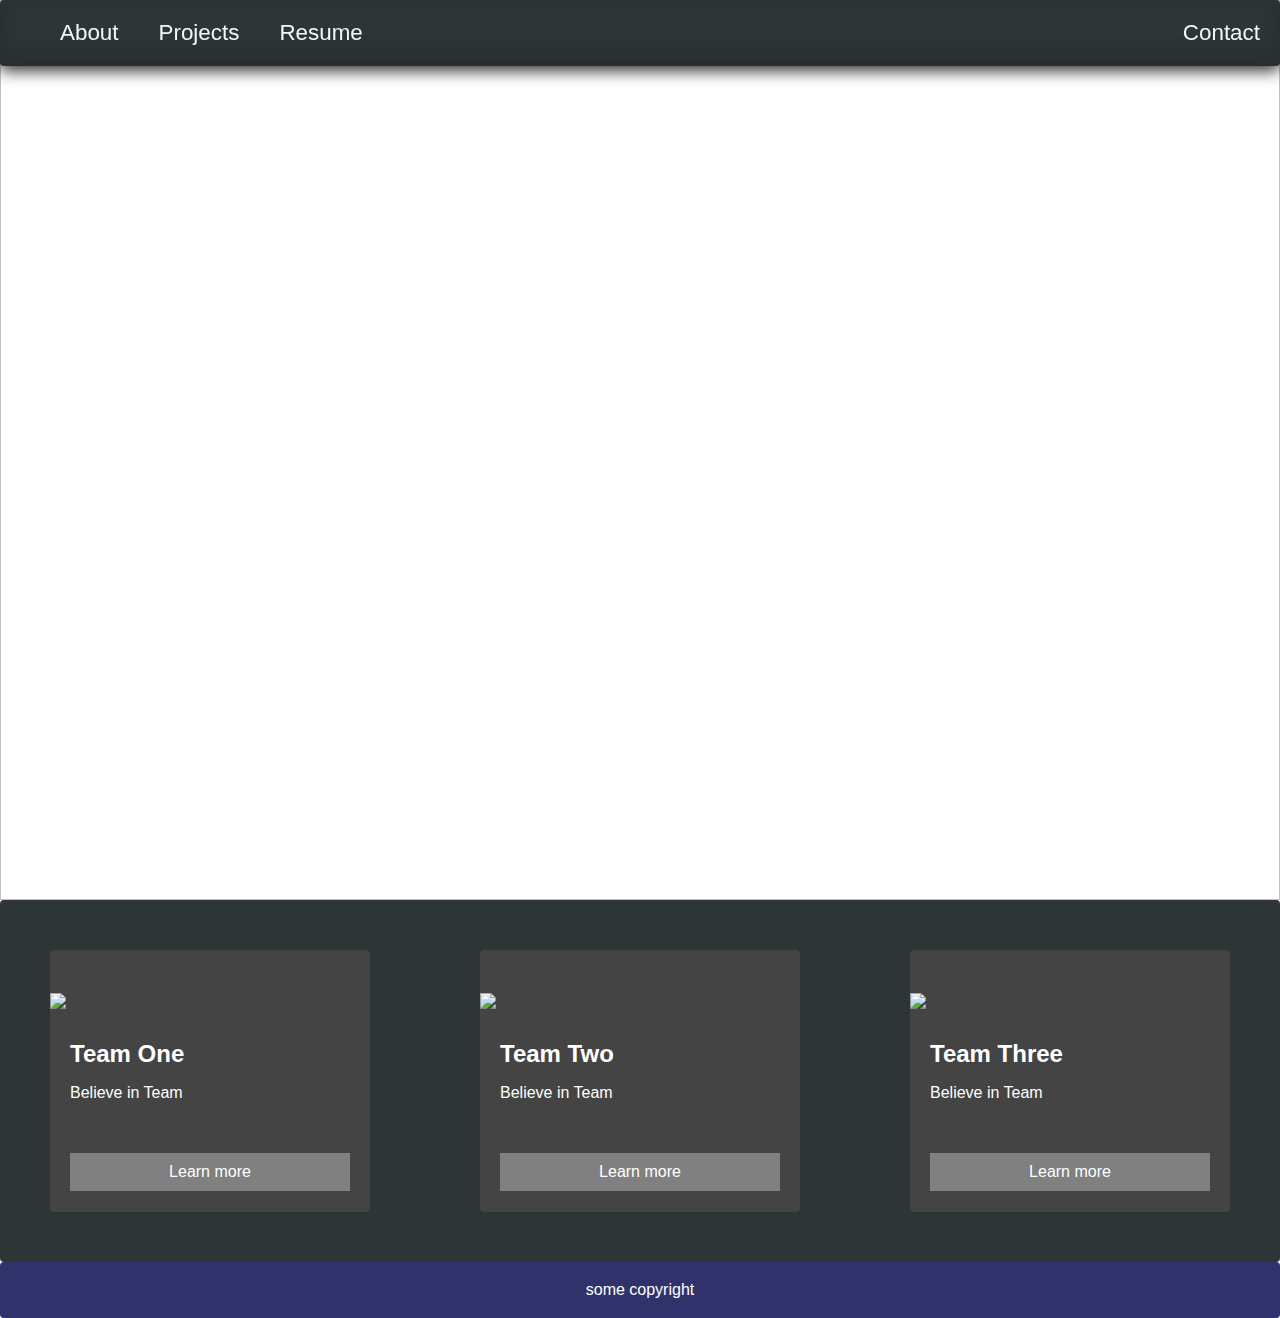
==== simple-landing-page/index.html @ 10dd303a "Simple landing page with CSS and Unsplash images" ====
<!DOCTYPE html>
<html lang="en">
<head>
  <meta charset="UTF-8">
  <meta name="viewport" content="width=device-width, initial-scale=1.0">
  <meta http-equiv="X-UA-Compatible" content="ie=edge">
  <title>Portfolio </title>
  <link rel="stylesheet" href="style.css">
</head>
<body>
    <nav class="zone blueback sticky">
        <ul class="main-nav">
            <li><a href="">About</a></li>
            <li><a href="">Projects</a></li>
            <li><a href="">Resume</a></li>
            <li class="push"><a href="">Contact</a></li>
    </ul>
    </nav>
    <div class="container">
        <img class="cover" src="https://source.unsplash.com/800x500/?galaxy">
        <div class="coverText"><h1>Let's make a better world</h1></div>
    </div>
    <div class="zone blueback grid-wrapper">
        <div class="card zone">
            <img src="https://source.unsplash.com/300x500/?water">
            <div class="text">
                <h1>Team One</h1>
                <p>Believe in Team</p>
                <button>Learn more</button>
            </div>
        </div>
      <div class="card zone"><img src="https://source.unsplash.com/300x500/?sky">
          <div class="text">
              <h1>Team Two</h1>
                <p>Believe in Team</p>
              <button>Learn more</button>
          </div>
      </div>
      <div class="card zone"><img src="https://source.unsplash.com/300x500/?beach">
          <div class="text">
              <h1>Team Three</h1>
                <p>Believe in Team</p>
              <button>Learn more</button>
          </div>
      </div>
    </div>
    <footer class="zone"><p>some copyright</p></footer>
  </div>
  </body>
</html>
---- simple-landing-page/style.css ----
body {
  margin: 0 auto;
  font-family: Helvetica;
}

.zone {
  color: #fff;
  font-size: 2em;
  border-radius: 4px;
  transition: all 0.3s linear;
}

.zone:hover {
  -webkit-box-shadow: rgba(0, 0, 0, 0.8) 0px 5px 15px,
    inset rgba(0, 0, 0, 0.15) 0px -10px 20px;
  -moz-box-shadow: rgba(0, 0, 0, 0.8) 0px 5px 15px,
    inset rgba(0, 0, 0, 0.15) 0px -10px 20px;
  -o-box-shadow: rgba(0, 0, 0, 0.8) 0px 5px 15px,
    inset rgba(0, 0, 0, 0.15) 0px -10px 20px;
  box-shadow: rgba(0, 0, 0, 0.8) 0px 5px 15px,
    inset rgba(0, 0, 0, 0.15) 0px -10px 20px;
}

.main-nav {
  display: flex;
  list-style: none;
  margin: 0;
  font-size: 0.7em;
}

a:hover {
  color: #686de0;
}

@media only screen and (max-width: 600px) {
  .main-nav {
    font-size: 0.5em;
    padding: 0;
  }
}

/*
  this pushes 'contact' all the way to the right.
  margin-left auto, automatically creates a max left margin to the div
*/
.push {
  margin-left: auto;
}

/*
  After setting above styles we see that all nav list items are close together.
  So we want to create a padding between them.
*/
li {
  padding: 20px;
}

a {
  color: #f5f5f6;
  text-decoration: none;
}

/*
  To make navigation sticky, we set a position fixed. Top 0 is so the position is at the top of the page.
  After setting these we see that the layout is not fit to full width, so we set it to 100%.
*/
.sticky {
  position: fixed;
  z-index: 1;
  top: 0;
  width: 100%;
}

/***********************************************************************
*  Cover
**********************************************************************/
/*
  We use flex since we want to keep things simple (just center content).
  After setting flex, justify-content centers content horizontal (X axis) within container and align-items centers vertical (Y axis)
  finally, vh is "view height", and from 0%-100% describes how much of the screen browser to fill out. 
  As we change height of screen, it'll auto adjust height to 100% of it
*/
.container {
  /* vh = view height. We do this to make sure banner fills entire view */
  height: 100vh;
  display: flex;
  align-items: center;
  justify-content: center;
}

/*
We set the image within the cover layout
rem = relative to font-size of root element. This is since we've created different font size to vary based on screen, 
so this will automatically change this as well
*/
.cover {
  width: 100%;
  height: 100%;
}

.coverText {
  position: absolute;
  left: 50%;
  top: 50%;
  transform: translate(-50%, -50%);
  color: white;
  font-weight: bold;
}

.coverText > h1 {
  color: white;
  font-size: 40px;
}

.grid-wrapper {
  display: grid;
  grid-template-columns: repeat(auto-fill, minmax(350px, 1fr));
  grid-gap: 10px;
}

.card {
  background-color: #444;
  margin: 50px;
}

.card > img {
  max-width: 100%;
  height: auto;
}

.card h1 {
  font-size: 1.5rem;
}

.card p {
  font-size: 1rem;
}

.card > .text {
  padding: 0 20px 20px;
}

button {
  cursor: pointer;
  background: gray;
  border: 0;
  font-size: 1rem;
  color: white;
  padding: 10px;
  width: 100%;
}

button:hover {
  background-color: #686de0;
}

footer {
  text-align: center;
  padding: 3px;
  background-color: #30336b;
}

footer p {
  font-size: 1rem;
}

.blueback {
  background: #2d3537;
}
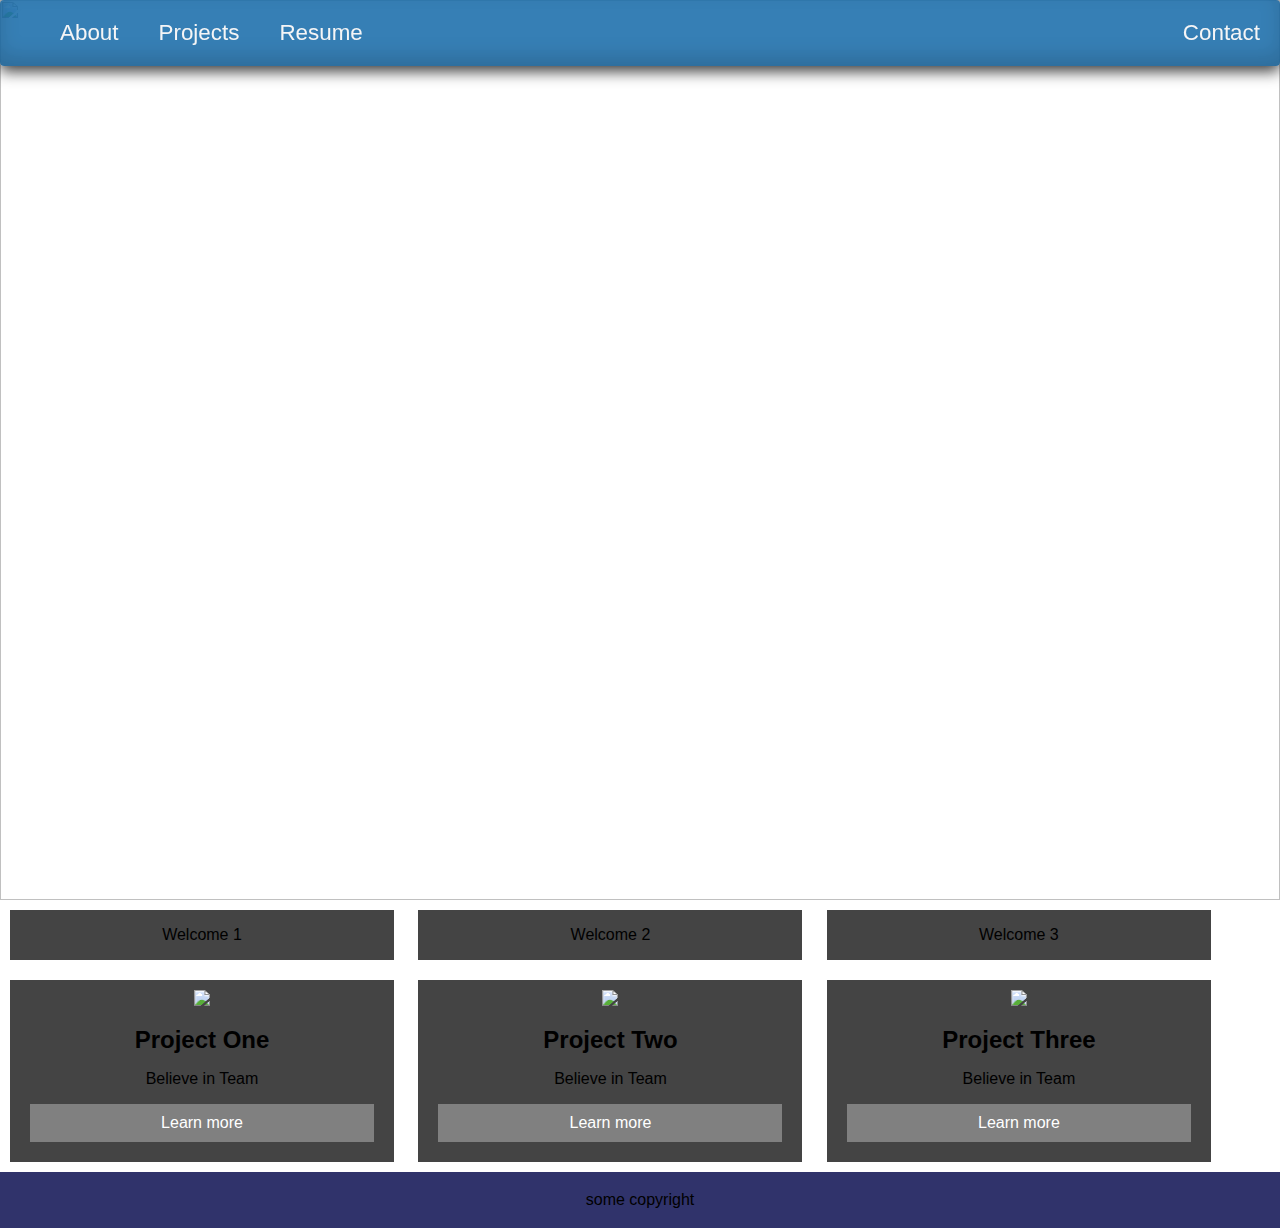
==== commit e62e5d29: "landing page styles update" ====
--- a/simple-landing-page/index.html
+++ b/simple-landing-page/index.html
@@ -8,43 +8,54 @@
   <link rel="stylesheet" href="style.css">
 </head>
 <body>
-    <nav class="zone blueback sticky">
-        <ul class="main-nav">
-            <li><a href="">About</a></li>
-            <li><a href="">Projects</a></li>
-            <li><a href="">Resume</a></li>
-            <li class="push"><a href="">Contact</a></li>
-    </ul>
-    </nav>
-    <div class="container">
-        <img class="cover" src="https://source.unsplash.com/800x500/?galaxy">
-        <div class="coverText"><h1>Let's make a better world</h1></div>
+  <nav class="special blueback sticky">
+      <ul class="main-nav">
+          <li><a href="">About</a></li>
+          <li><a href="">Projects</a></li>
+          <li><a href="">Resume</a></li>
+          <li class="push"><a href="">Contact</a></li>
+  </ul>
+  </nav>
+  <div class="container">
+      <img class="cover" src="https://source.unsplash.com/800x500/?galaxy">
+      <div class="coverText"><h1>Let's make a better world</h1></div>
+  </div>
+  <div class=" grid-wrapper">
+    <div class="card">
+      <p>Welcome 1</p>
     </div>
-    <div class="zone blueback grid-wrapper">
-        <div class="card zone">
-            <img src="https://source.unsplash.com/300x500/?water">
-            <div class="text">
-                <h1>Team One</h1>
-                <p>Believe in Team</p>
-                <button>Learn more</button>
-            </div>
-        </div>
-      <div class="card zone"><img src="https://source.unsplash.com/300x500/?sky">
+    <div class="card">
+      <p>Welcome 2</p>
+    </div>
+    <div class="card">
+      <p>Welcome 3</p>
+    </div>
+  </div>
+  <div class=" grid-wrapper">
+      <div class="card">
+          <img src="https://source.unsplash.com/300x500/?water">
           <div class="text">
-              <h1>Team Two</h1>
-                <p>Believe in Team</p>
+              <h1>Project One</h1>
+              <p>Believe in Team</p>
               <button>Learn more</button>
           </div>
       </div>
-      <div class="card zone"><img src="https://source.unsplash.com/300x500/?beach">
-          <div class="text">
-              <h1>Team Three</h1>
-                <p>Believe in Team</p>
-              <button>Learn more</button>
-          </div>
-      </div>
+    <div class="card "><img src="https://source.unsplash.com/300x500/?sky">
+        <div class="text">
+            <h1>Project Two</h1>
+              <p>Believe in Team</p>
+            <button>Learn more</button>
+        </div>
     </div>
-    <footer class="zone"><p>some copyright</p></footer>
+    <div class="card "><img src="https://source.unsplash.com/300x500/?beach">
+        <div class="text">
+            <h1>Project Three</h1>
+              <p>Believe in Team</p>
+            <button>Learn more</button>
+        </div>
+    </div>
   </div>
-  </body>
+  <footer class="zone"><p>some copyright</p></footer>
+</div>
+</body>
 </html>--- a/simple-landing-page/style.css
+++ b/simple-landing-page/style.css
@@ -3,14 +3,14 @@
   font-family: Helvetica;
 }
 
-.zone {
+.special {
   color: #fff;
   font-size: 2em;
   border-radius: 4px;
   transition: all 0.3s linear;
 }
 
-.zone:hover {
+.special:hover {
   -webkit-box-shadow: rgba(0, 0, 0, 0.8) 0px 5px 15px,
     inset rgba(0, 0, 0, 0.15) 0px -10px 20px;
   -moz-box-shadow: rgba(0, 0, 0, 0.8) 0px 5px 15px,
@@ -39,18 +39,10 @@
   }
 }
 
-/*
-  this pushes 'contact' all the way to the right.
-  margin-left auto, automatically creates a max left margin to the div
-*/
 .push {
   margin-left: auto;
 }
 
-/*
-  After setting above styles we see that all nav list items are close together.
-  So we want to create a padding between them.
-*/
 li {
   padding: 20px;
 }
@@ -71,28 +63,13 @@
   width: 100%;
 }
 
-/***********************************************************************
-*  Cover
-**********************************************************************/
-/*
-  We use flex since we want to keep things simple (just center content).
-  After setting flex, justify-content centers content horizontal (X axis) within container and align-items centers vertical (Y axis)
-  finally, vh is "view height", and from 0%-100% describes how much of the screen browser to fill out. 
-  As we change height of screen, it'll auto adjust height to 100% of it
-*/
 .container {
-  /* vh = view height. We do this to make sure banner fills entire view */
   height: 100vh;
   display: flex;
   align-items: center;
   justify-content: center;
 }
 
-/*
-We set the image within the cover layout
-rem = relative to font-size of root element. This is since we've created different font size to vary based on screen, 
-so this will automatically change this as well
-*/
 .cover {
   width: 100%;
   height: 100%;
@@ -113,17 +90,19 @@
 }
 
 .grid-wrapper {
-  display: grid;
-  grid-template-columns: repeat(auto-fill, minmax(350px, 1fr));
-  grid-gap: 10px;
+  width: 100%;
 }
 
 .card {
+  margin: 10px;
+  width: 30%;
+  display: inline-block;
+  text-align: center;
   background-color: #444;
-  margin: 50px;
 }
 
 .card > img {
+  padding-top: 10px;
   max-width: 100%;
   height: auto;
 }
@@ -138,6 +117,7 @@
 
 .card > .text {
   padding: 0 20px 20px;
+  text-align: center;
 }
 
 button {
@@ -165,5 +145,5 @@
 }
 
 .blueback {
-  background: #2d3537;
+  background: #2071ade6;
 }
